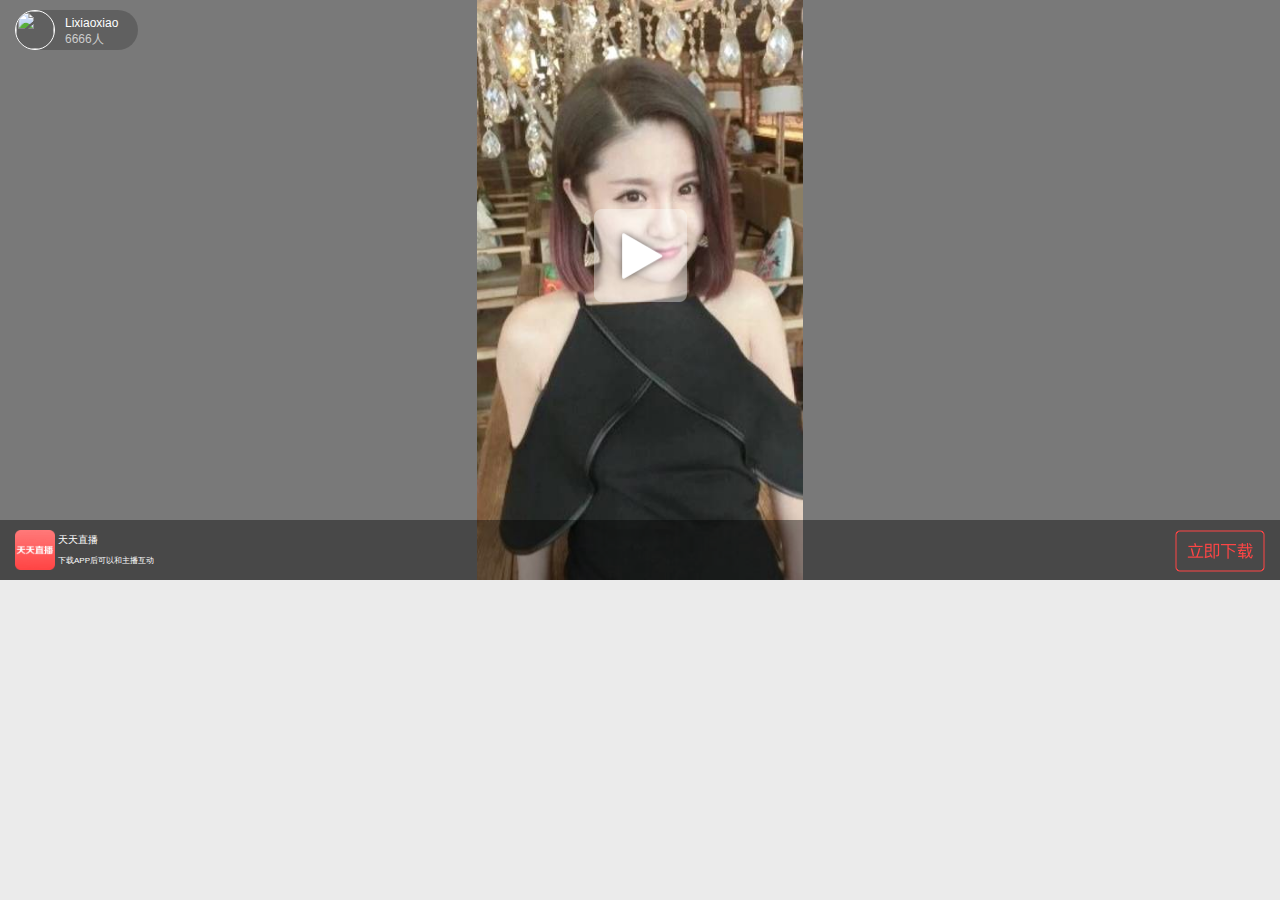
==== views/index.html @ f799e682 "h5_player" ====
<html>
<head lang="zh-CN">
    <meta charset="UTF-8">
    <meta http-equiv="X-UA-Compatible"content="IE=edge,chrome=1">
    <meta name="renderer"content="webkit">
    <meta name="viewport"content="width=device-width, initial-scale=1.0, minimum-scale=1.0, maximum-scale=1.0, user-scalable=no">
    <meta name="apple-mobile-web-app-capable"content="yes">
    <meta name="apple-mobile-web-app-status-bar-style"content="black-translucent">
    <meta name="format-detection"content="telephone=no">
    <meta name="screen-orientation"content="portrait">
    <meta name="x5-orientation"content="portrait">
    <meta name="Keywords"content="天天直播">
    <meta name="Description"content="天天直播">

    <link href="../public/stylesheets/h5-ttplayer.css" rel="stylesheet">
    <link href="../public/stylesheets/h5-ttplayer-all.css" rel="stylesheet">
    <link href="../public/stylesheets/h5-ttplayer-livepop.css" rel="stylesheet">

    <script src="../public/javascripts/ksvcplayer.js"></script>
    <script src="../public/javascripts/ksvcplayer.hls.js"></script>

    <script src="http://cdn.ronghub.com/RongIMLib-2.1.2.min.js"></script>

</head>

<body>

<div class="maincontainer app-item">
    <!-- 播放器区域 -->
    <section class="playerArea js_playerArea"style="height:580px;">
    <div class="video_wrap">

        <div class="h5_player">
            <video id = "share_video" webkit-playsinline="true"x-webkit-airplay="true"width="100%"height="580" preload="auto"
                   poster="../public/images/h5_poster.jpg"
                   src="http://vjs.zencdn.net/v/oceans.ogv">

                <!--<source src="http://vjs.zencdn.net/v/oceans.ogv" type="video/ogg">-->
                <source src="http://sfvbook-hls.bj.bcebos.com/sfvmovie/med.m3u8" type="application/x-mpegURL">

            </video>
        </div>

        <div class="h5_player_tip_btn">
            <div id="pause_button" class="h5_player_pause" style=""></div>
        </div>

    </div>

    <div class="top">
        <div class="userinfoArea js_userinfo">
        <div class="avatar">
            <img id="anchor" class="js_avatar" src="http://image.huajiao.com/42ced47ce8c8c04acd9ea0037924834e-100_100.jpg">
        </div>
        <div class="nickname">
            <span id = "anchor_name" class="js_nickname">Lixiaoxiao</span>
        </div>
        <div class="liveinfo">
            <span id = "fans_number" class="js_watches">6666</span>人
            <!--<span class="js_audiences"style="display:none">347</span>-->
        </div>
    </div>

  </div>

  <div class="toolsArea">
      <div class="btnchat js_chat"></div>
      <span class="vjs-tt">天天直播</span>
      <span class="vjs-tt-bottom">下载APP后可以和主播互动</span>

      <a id= "download" class="btndownload js_download app-dbtn js-app-btn btn_download js_hj_download" data-download-id="h5_live"style="text-indent: -1999px;"></a>
  </div>


  <div id= "pops" class="pop">
    <div id= "pop_close" class="btn_close js_close"></div>
    <a id= "pop_down" class="btn_download js_download app-dbtn btn_download js-app-btn js_hj_download" data-download-id="h5_live"style="text-indent: -1999px;"></a>
  </div>

  </section>

</div>


   <script src="../public/javascripts/ksvcttplayer.js"></script>


 </body>

</html>
---- public/stylesheets/h5-ttplayer.css ----
.video_wrap {
    overflow: hidden
}

.video_wrap,.video_wrap .h5_player {
    width: 100%;
    height: 100%
}

.video_wrap .h5_player_tip_btn {
    z-index: 4;
    background-size: 100% 100%
}

.video_wrap .h5_player_pause,.video_wrap .h5_player_waiting,.video_wrap .h5_player_warning {
    position: absolute;
    z-index: 4;
    background-size: 100% 100%
}

.video_wrap .h5_player_tip_btn {
    width: 100%;
    height: 80%;
    position: absolute;
    left: 0;
    top: 0
}

.video_wrap .h5_player_pause {
    width: 93px;
    height: 93px;
    background-image: url(../images/h5_pause.png);
    left: 50%;
    top: 55%;
    margin-left: -46px;
    margin-top: -46px
}

.video_wrap .h5_player_waiting {
    width: 80px;
    height: 100px;
    left: 50%;
    top: 50%;
    margin-left: -40px;
    margin-top: -50px
}

.video_wrap .h5_player_waiting .txt {
    width: 100%;
    height: 20px;
    line-height: 20px;
    color: #f6f4f4;
    font-size: 12px;
    text-align: center;
    position: absolute;
    left: 0;
    top: 80px
}

.video_wrap .h5_player_waiting .spinner {
    width: 80px;
    height: 80px;
    position: absolute;
    left: 0;
    top: 0
}

.video_wrap .h5_player_waiting .double-bounce1,.double-bounce2 {
    width: 100%;
    height: 100%;
    border-radius: 50%;
    background-color: #fb1309;
    opacity: .6;
    position: absolute;
    top: 0;
    left: 0;
    -webkit-animation: bounce 2s infinite ease-in-out;
    animation: bounce 2s infinite ease-in-out
}

.video_wrap .h5_player_waiting .double-bounce2 {
    -webkit-animation-delay: -1s;
    animation-delay: -1s
}

@-webkit-keyframes bounce {
    0%,100% {
        -webkit-transform: scale(0)
    }

    50% {
        -webkit-transform: scale(1)
    }
}

@keyframes bounce {
    0%,100% {
        transform: scale(0);
        -webkit-transform: scale(0)
    }

    50% {
        transform: scale(1);
        -webkit-transform: scale(1)
    }
}


.video_wrap .h5_player_live_logo {
    width: 109px;
    height: 37px;
    background-size: 100% 100%;
    position: absolute;
    top: 10px;
    left: 10px
}

.video_wrap .h5_player_live_logo .user_img,.video_wrap .h5_player_replay_logo .user_img {
    width: 36px;
    height: 37px;
    position: absolute;
    top: 0;
    left: 0;
    overflow: hidden;
    border-radius: 20px;
    -webkit-border-radius: 20px;
    -moz-border-radius: 20px
}

.video_wrap .h5_player_replay_logo .time {
    color: #fa9e00
}

.video_wrap .h5_player_replay_logo .time,.video_wrap .h5_player_live_logo .time {
    width: 42px;
    height: 12px;
    line-height: 12px;
    font-size: 12px;
    position: absolute;
    left: 39px;
    top: 23px
}

.video_wrap .h5_player_live_logo .time {
    color: #d14c49
}

.video_wrap .h5_player_watch_num {
    height: 38px;
    background-size: 100% 100%;
    position: absolute;
    top: 0;
    right: 13px;
    line-height: 40px;
    color: #fff;
    padding-left: 90px;
    font-size: 12px
}

.video_wrap .h5_player_control_btn {
    width: 40px;
    height: 40px;
    position: absolute;
    left: 15px;
    bottom: 10px;
    z-index: 99
}

.video_wrap .h5_player_control_btn .control_btn_bg {
    width: 40px;
    height: 40px;
    left: 10px;
    top: 0
}

.video_wrap .h5_player_control_btn .pause {
    position: absolute;
    width: 14px;
    height: 18px;
    left: 13px;
    top: 11px
}

.video_wrap .h5_player_control_btn .play {
    position: absolute;
    left: 15px;
    top: 11px;
    width: 15px;
    height: 18px
}

.video_wrap .h5_player_control_time {
    width: 65px;
    height: 42px;
    color: #a0a0a0;
    line-height: 42px;
    position: absolute;
    right: 15px;
    bottom: 57px;
    font-size: 12px
}

.video_wrap .h5_player_control_time .now {
    color: #fff
}

.video_wrap .h5_player_process_bar,.video_wrap .h5_player_process_bar_hover {
    width: 100%;
    height: 18px;
    position: absolute;
    bottom: 70px;
    left: 0
}

.video_wrap .h5_player_process_bar .process_bg,.video_wrap .h5_player_process_bar .process_line {
    position: absolute;
    height: 10px;
    width: 100%;
    left: 0;
    bottom: 0
}

.video_wrap .h5_player_process_bar .process_btn {
    position: absolute;
    width: 34px;
    height: 34px;
    bottom: -16px
}

.video_wrap .h5_player_process_forward_wrap {
    filter: alpha(opacity=50);
    -moz-opacity: .5;
    -khtml-opacity: .5;
    opacity: .5;
    background-color: #fff
}

.video_wrap .h5_player_process_forward_wrap,.video_wrap .h5_player_process_forward {
    width: 100px;
    height: 50px;
    position: absolute;
    left: 50%;
    top: 50%;
    margin-top: -25px;
    margin-left: -50px;
    border-radius: 5px;
    -webkit-border-radius: 5px;
    padding: 20px 0 15px
}

.video_wrap .h5_player_process_forward .forward,.video_wrap .h5_player_process_forward .backward {
    width: 28px;
    height: 23px;
    margin: 0 auto;
    background-size: 100% 100%;
    filter: alpha(opacity=70);
    -moz-opacity: .7;
    -khtml-opacity: .7;
    opacity: .7
}

.video_wrap .h5_player_process_forward .time {
    padding: 15px;
    text-align: center;
    color: #fff;
    font-size: 14px
}
---- public/stylesheets/h5-ttplayer-all.css ----
body,h1,h2,h3,h4,h5,h6,html,p {
    border: 0;
    font: inherit;
    vertical-align: baseline
}

a,abbr,acronym,address,applet,article,aside,audio,b,big,blockquote,canvas,caption,center,cite,code,dd,del,details,dfn,div,dl,dt,em,embed,figcaption,figure,footer,form,header,hgroup,i,iframe,ins,kbd,label,legend,li,mark,menu,nav,object,ol,output,pre,q,ruby,s,samp,section,small,span,strike,strong,sub,summary,sup,table,tbody,td,tfoot,th,thead,time,tr,tt,u,ul,var,video {
    margin: 0;
    padding: 0;
    border: 0;
    font: inherit;
    vertical-align: baseline
}

fieldset,img {
    margin: 0;
    padding: 0;
    font: inherit;
    vertical-align: baseline
}

article,aside,details,figcaption,figure,footer,header,hgroup,menu,nav,section {
    display: block
}

body {
    line-height: 1
}

ol,ul {
    list-style: none
}

blockquote,q {
    quotes: none
}

blockquote:after,blockquote:before,q:after,q:before {
    content: none
}

table {
    border-collapse: collapse;
    border-spacing: 0
}

address,caption,cite,code,dfn,em,i,th,var {
    font-style: normal;
    font-weight: 500
}

a img,fieldset,img {
    border: 0
}

.fn-left {
    float: left
}

.fn-right {
    float: right
}

.clearfix:after {
    height: 0;
    visibility: hidden;
    content: '';
    display: block;
    clear: both
}

.clearfix {
    zoom: 1
}

.fn-hide {
    display: none
}

.relative {
    position: relative
}

.absolute {
    position: absolute
}

.icon {
    display: inline-block;
    overflow: hidden
}

body,h1,h2,h3,h4,h5,h6,html,p {
    margin: 0;
    padding: 0
}

html {
    height: 100%;
    -webkit-text-size-adjust: 100%
}

body {
    font-size: 10px
}

a,body,button,input,select,textarea {
    font-family: "寰蒋闆呴粦","Microsoft Yahei","Helvetica Neue",Helvetica,STHeiTi,sans-serif
}

video {
    display: inline-block
}

*,input[type=text] {
    -webkit-tap-highlight-color: rgba(0,0,0,0)
}

input[type=text] {
    outline: none;
    -webkit-appearance: none;
    -moz-appearance: none;
    appearance: none
}

input[type=text]:-ms-input-placeholder {
    color: #fff
}

input[type=text]::-webkit-input-placeholder {
    color: #fff
}

input[type=text]:-moz-placeholder,input[type=text]::-moz-placeholder {
    color: #fff
}

.maincontainer,body,html {
    width: 100%
}

body {
    background-color: #ebebeb
}

a {
    -webkit-user-select: none;
    -moz-user-select: none;
    -ms-user-select: none;
    user-select: none
}

.playerArea {
    width: 100%;
    height: 300px;
    background-color: #797979;
    position: relative;
    overflow: hidden
}

.playerArea .top {
    position: absolute;
    width: 100%;
    height: 40px;
    overflow: hidden;
    left: 0;
    top: 10px;
    display: flex;
    display: -webkit-flex;
    display: -webkit-box;
    z-index: 20
}

.userinfoArea,.userinfoArea .avatar {
    height: 40px;
    -webkit-border-radius: 25px;
    -moz-border-radius: 25px;
    border-radius: 25px;
    -webkit-box-sizing: border-box;
    -moz-box-sizing: border-box;
    box-sizing: border-box
}

.userinfoArea {
    display: table;
    padding-right: 20px;
    font-size: 12px;
    padding-left: 50px;
    margin-left: 15px;
    white-space: nowrap;
    background-color: rgba(0,0,0,.2);
    position: relative
}

.userinfoArea .avatar {
    position: absolute;
    left: 0;
    top: 0;
    width: 40px;
    overflow: hidden;
    border: 1px solid #fff
}

.audienceImg img,.userinfoArea .avatar img {
    width: 100%;
    height: 100%
}

.userinfoArea .nickname {
    padding-top: 3px;
    height: 20px;
    line-height: 20px;
    color: #fff
}

.userinfoArea .nickname img {
    width: 12px
}

.userinfoArea .liveinfo {
    height: 14px;
    color: #ccc
}

.audienceImg {
    display: table;
    width: 100%;
    height: 45px;
    overflow: hidden;
    z-index: 10
}

.audienceImg ul {
    height: 100%;
    margin-left: 5px;
    overflow: hidden;
    white-space: nowrap
}

.audienceImg li {
    width: 40px;
    height: 40px;
    overflow: hidden;
    -webkit-border-radius: 50px;
    -moz-border-radius: 50px;
    border-radius: 50px;
    margin-left: 4px;
    display: inline-block;
    -webkit-box-sizing: border-box;
    -moz-box-sizing: border-box;
    box-sizing: border-box;
    border: 1px solid #fff;
    background-color: #aeaeae
}

.economicArea,.toolsArea {
    left: 0;
    width: 100%;
    z-index: 10
}

.economicArea {
    position: absolute;
    top: 68px;
    display: none;
    overflow: hidden;
    height: 26px
}

.economicArea .bean {
    display: table;
    height: 100%;
    line-height: 28px;
    background-color: rgba(0,0,0,.2);
    -webkit-border-radius: 14px;
    -moz-border-radius: 14px;
    border-radius: 14px;
    -webkit-box-sizing: border-box;
    -moz-box-sizing: border-box;
    box-sizing: border-box;
    overflow: hidden;
    margin-left: -12px;
    background-repeat: no-repeat;
    background-position: 22px 4px;
    -webkit-background-size: 19px 19px;
    background-size: 19px 19px;
    color: #fff;
    padding-left: 47px;
    padding-right: 10px
}

.toolsArea {
    bottom: 0;
    padding: 10px 0;
    height: 40px;
    background-color: rgba(0,0,0,.4)
}

.toolsArea>div {
    height: 40px;
    background-image: url(../images/icon_app.png);
    background-repeat: no-repeat;
    -webkit-background-size: auto 40px;
    background-size: auto 40px;
    margin-left: 15px
}

.toolsArea .btnchat {
    float: left;
    width: 40px;
    background-position: 0 0;
    overflow: visible
}

.pop,.popOuter,.toolsArea {
    position: absolute
}

.popOuter {
    background-color: rgba(0,0,0,.5);
    display: none;
    width: 100%;
    height: 100%;
    left: 0;
    top: 0;
    z-index: 1001
}

.pop {
    background-repeat: no-repeat;
    background-position: 0 0;
    -webkit-background-size: 100% auto;
    background-size: 100% auto;
    top: 50%;
    width: 310px;
    height: 353px;
    left: 50%;
    margin-left: -155px;
    margin-top: -170px;
    background-image: url(../images/pop_gift.png);
    z-index: 999;
    display:none
}


.pop .btn_close {
    position: absolute;
    right: 0;
    top: 0;
    width: 37px;
    height: 36px
}

.pop .btn_download {
    display: block;
    position: absolute;
    bottom: 19px;
    left: 50%;
    width: 140px;
    height: 40px;
    margin-left: -70px;
    cursor: pointer
}

.toolsArea .btnclear {
    float: left;
    width: 40px;
    background-position: -50px 0
}

.toolsArea .btngift,.toolsArea .btnshare {
    float: left;
    width: 40px;
    background-position: -53px 0;
    margin-left: 10px
}

.toolsArea .btnshare {
    background-position: -106px 0;
    overflow: visible
}

.toolsArea .btnshare .sharePop {
    width: 100%;
    padding: 100px 0;
    position: absolute;
    left: 0;
    bottom: -21px;
    z-index: 90;
    background: -moz-linear-gradient(top,rgba(0,0,0,0) 0%,rgba(0,0,0,.5) 50%,rgba(0,0,0,.28) 100%);
    background: -webkit-linear-gradient(top,rgba(0,0,0,0) 0%,rgba(0,0,0,.5) 50%,rgba(0,0,0,.28) 100%);
    background: linear-gradient(to bottom,rgba(0,0,0,0) 0%,rgba(0,0,0,.5) 50%,rgba(0,0,0,.28) 100%);
    display: none
}

.toolsArea .btnshare .sharePop ul {
    width: 100%;
    height: 100%;
    text-align: center
}

.toolsArea .btnshare .sharePop li {
    display: inline-block;
    width: 49px;
    height: 49px;
    margin: 0 4px;
    -webkit-border-radius: 14px;
    -moz-border-radius: 14px;
    border-radius: 14px;
    overflow: hidden;
    background-repeat: no-repeat;
    -webkit-background-size: auto 100%;
    background-size: auto 100%
}

.toolsArea .btnshare .sharePop .icon-hjfx-circle {
    background-position: 0 0
}

.toolsArea .btnshare .sharePop .icon-hjfx-weixin {
    background-position: -49px 0
}

.toolsArea .btnshare .sharePop .icon-hjfx-weibo {
    background-position: -98px 0
}

.toolsArea .btnshare .sharePop .icon-hjfx-qqzone {
    background-position: -147px 0
}

.toolsArea .btnshare .sharePop .icon-hjfx-qq {
    background-position: -196px 0
}

.toolsArea .btndownload {
    display: block;
    float: right;
    width: 90px;
    height: 42px;
    margin-right: 15px;
    margin-left: 0;
    background-image: url(../images/rectangle.png);
    background-repeat: no-repeat;
    background-position: 0 0;
    -webkit-background-size: 100% auto;
    background-size: 100% auto;
    cursor: pointer
}

.popup-btn {
    cursor: pointer
}

.poster,.poster .btn_play {
    display: block;
    position: absolute;
    height: 100%;
    top: 0;
    left: 0;
    z-index: 9
}

.poster img {
    display: block;
    margin: 0;
    padding: 0;
    width: 100%
}

.poster .btn_play {
    width: 80px;
    height: 80px;
    left: 50%;
    top: 50%;
    margin-left: -40px;
    margin-top: -40px;
    background-repeat: no-repeat;
    background-position: 0 0;
    -webkit-background-size: 100% 100%;
    background-size: 100% 100%;
    z-index: 1000
}

.poster,.recommendArea,.weixinArea a img {
    width: 100%
}

.recommendArea .title {
    width: 100%;
    height: 36px;
    background-repeat: no-repeat;
    background-position: 10px 50%;
    -webkit-background-size: auto 16px;
    background-size: auto 16px
}

.recommendArea a,.recommendArea img,.recommendArea ul {
    display: block;
    width: 100%
}

.recommendArea ul:after {
    content: '';
    display: block;
    clear: both
}

.recommendArea li {
    display: block;
    float: left;
    padding: 1px;
    margin: 0;
    width: 33.333%;
    position: relative;
    -webkit-box-sizing: border-box;
    -moz-box-sizing: border-box;
    box-sizing: border-box
}

.recommendArea a {
    height: 100%
}

.recommendArea img {
    margin: 0;
    padding: 0
}

.backtopArea,.weixinArea {
    width: 100%;
    background-color: #fff
}

.weixinArea {
    display: none;
    height: 150px;
    padding: 30px 0
}

.backtopArea a,.weixinArea a {
    display: block;
    margin: 0 auto;
    width: 250px;
    height: 150px
}

.backtopArea {
    height: 28px;
    padding: 20px 0
}

.backtopArea a {
    width: 143px;
    height: 28px;
    background-repeat: no-repeat;
    background-position: 0 0;
    -webkit-background-size: 143px 28px;
    background-size: 143px 28px
}

.pop_layer {
    width: 100%;
    height: 100%;
    position: fixed;
    left: 0;
    top: 0;
    z-index: 500;
    background: rgba(0,0,0,.3);
    display: none
}

.user_name img {
    width: 16px;
    position: static;
    display: inline;
    vertical-align: middle
}

.female .user_name .sex,.male .user_name .sex {
    background-size: 100% 100%;
    -webkit-background-size: 100% 100%
}


.visited .focus .btn_nofocus {
    display: none
}

.vip .user_head .user_pic .icon_vip,.visited .focus .btn_focused {
    display: block
}

.user_pop {
    position: fixed;
    left: 15%;
    top: 20%;
    z-index: 999;
    width: 70%;
    overflow: hidden;
    background-size: 100% 100%;
    -webkit-background-size: 100% 100%;
    box-shadow: 0 0 52px #666;
    margin: 0 auto;
    -webkit-border-radius: 5px;
    -moz-border-radius: 5px;
    border-radius: 5px;
    display: none
}

.user_head {
    width: 100%
}

.user_head .user_pic {
    position: relative;
    width: 6.8rem;
    height: 6.8rem;
    margin: 1rem auto .6rem;
    border-radius: 3.4rem;
    border: 3px solid #fff;
    -webkit-box-sizing: border-box;
    -moz-box-sizing: border-box;
    box-sizing: border-box
}

.user_head .user_pic img {
    border-radius: 3.5rem;
    width: 100%
}

.user_head .user_name {
    width: 100%;
    text-align: center
}

.user_head .user_name .local,.user_head .user_name .sex {
    display: inline-block;
    width: .8rem;
    height: .8rem;
    vertical-align: middle;
    margin: -5px 0 0 5px;
    background-size: 100% 100%
}

.user_head .user_name h2 {
    font-size: 1.2rem;
    padding: 0 0 6px 10px;
    font-weight: 400
}

.user_head .user_name h2 span,.user_head .user_name p {
    overflow: hidden;
    white-space: nowrap;
    text-overflow: ellipsis
}

.user_head .user_name h2 span {
    max-width: 80%;
    display: inline-block
}

.user_head .user_name p {
    font-size: 10px;
    padding: 0 2rem;
    height: 20px;
    line-height: 20px;
    color: #636363
}

.user_head .user_name .local {
    width: .6rem;
    margin: -3px 5px 0 0;
    -webkit-background-size: 100% 100%
}

.user_info {
    width: 99.5%;
    margin: 0 auto;
    padding-top: .7rem;
    border-bottom: 1px solid #ddd;
    display: -webkit-box;
    display: -moz-box;
    -moz-box-align: center;
    -webkit-box-align: center;
    box-align: center;
    -moz-box-pack: start;
    -webkit-box-pack: start;
    box-pack: start
}

.user_info ul {
    -moz-box-flex: 1;
    -ms-flex: 1;
    width: 99.5%;
    margin: 0 auto;
    border-top: 1px solid #ddd
}

.user_info li {
    position: relative;
    float: left;
    width: 33.3%;
    padding: .4rem 0;
    font-size: 10px;
    text-align: center;
    color: #858584;
}

.user_info li:nth-child(3) {
    background: 0 0
}

.user_info li span {
    display: block;
    font-size: 1.1rem;
    color: #333;
    padding-bottom: 4px
}

.focus {
    width: 100%;
    text-align: center
}

.focus .btn_visit {
    font-size: .9rem;
    text-decoration: none;
    display: block;
    margin: .8rem auto;
    width: 60%;
    height: 2rem;
    line-height: 2rem;
    border-radius: 1.2rem;
    background: #1d97d7;
    color: #fff
}

.vjs-tt {
    position:absolute;
    z-index:10;
    font-size : 1em;
    bottom: 35px;
    left: 58px;
    color: white;
}

.vjs-tt-bottom {
    position : absolute;
    z-index : 10;
    font-size : 0.8em;
    bottom: 15px;
    width: 100%;
    left: 58px;
    color: white;
}
---- public/stylesheets/h5-ttplayer-livepop.css ----
.hjPopbox {
    position: absolute;
    left: 10px;
    height: 25%;
    bottom: 70px;
    width: 240px;
    z-index: 8
}

.hjPopbox .color_0 {
    color: #efba35
}

.hjPopbox .color_1 {
    color: #e88260
}

.hjPopbox .color_2 {
    color: #dd787c
}

.hjPopbox .color_3 {
    color: #9a6dbf
}

.hjPopbox .color_4 {
    color: #c667bb
}

.hjPopbox .color_5 {
    color: #7587dd
}

.hjPopbox .color_6 {
    color: #31afae
}

.hjPopbox .color_7 {
    color: #cb9d20
}

.hjPopbox .color_8 {
    color: #d5802d
}

.hjPopbox .color_9 {
    color: #4ab685
}

.hjPopbox .color_10 {
    color: #e06a83
}

.hjPopbox .hj_showArea .bgcolor_0 {
    background-color: rgba(100,174,100,.4)
}

.hjPopbox .hj_showArea .bgcolor_1 {
    background-color: rgba(232,130,96,.4)
}

.hjPopbox .hj_showArea .bgcolor_2 {
    background-color: rgba(221,120,124,.4)
}

.hjPopbox .hj_showArea .bgcolor_3 {
    background-color: rgba(154,109,191,.4)
}

.hjPopbox .hj_showArea .bgcolor_4 {
    background-color: rgba(198,103,187,.4)
}

.hjPopbox .hj_showArea .bgcolor_5 {
    background-color: rgba(117,135,221,.4)
}

.hjPopbox .hj_showArea .bgcolor_6 {
    background-color: rgba(49,175,174,.4)
}

.hjPopbox .hj_showArea .bgcolor_7 {
    background-color: rgba(203,157,32,.4)
}

.hjPopbox .hj_showArea .bgcolor_8 {
    background-color: rgba(213,128,45,.4)
}

.hjPopbox .hj_showArea .bgcolor_9 {
    background-color: rgba(74,182,133,.4)
}

.hjPopbox .hj_showArea .bgcolor_10 {
    background-color: rgba(224,106,131,.4)
}

.hjPopbox .hj_showArea {
    width: 100%;
    position: absolute;
    top: 0;
    bottom: 0;
    left: 0;
    right: 0;
    overflow: hidden
}

.hjPopbox .hj_showArea ul {
    margin: 0;
    padding: 0;
    list-style: none;
    width: 100%;
    position: absolute;
    left: 0;
    bottom: 0
}

.hjPopbox .hj_showArea li {
    list-style: none;
    display: table;
    border-radius: 5px;
    box-sizing: border-box;
    padding: 4px 8px;
    font-size: 14px;
    line-height: 14px;
    color: #FFF;
    -webkit-transition: opacity 300ms;
    -moz-transition: opacity 300ms;
    -ms-transition: opacity 300ms;
    -o-transition: opacity 300ms;
    transition: opacity 300ms
}

.hjPopbox .hj_showArea li span:first-child {
    display: inline-block;
    float: left
}

.hjPopbox .hj_showArea li span:last-child {
    display: inline-block
}

.hjPopbox .hj_tip {
    position: absolute;
    width: 90px;
    color: #fff;
    height: 20px;
    line-height: 20px;
    font-size: 12px;
    background-color: #123;
    left: 0;
    bottom: 0;
    text-align: center;
    -webkit-border-radius: 10px;
    -moz-border-radius: 10px;
    border-radius: 10px;
    display: none
}

.hjPopbox .hj_showArea .type_notice span:first-child {
    color: #bf1d1d
}

.hjPopbox .hj_showArea .type_msg span:first-child {
    white-space: nowrap;
    overflow: hidden;
    text-overflow: ellipsis;
    max-width: 100%
}

.hjPopbox .hj_showArea .type_follow,.hjPopbox .hj_showArea .type_gift {
    color: #1daeff
}

.hjPopbox .hj_showArea .type_gift .icon-gift {
    display: none;
    float: right;
    width: 17px;
    height: 16px;
    background-repeat: no-repeat;
    background-position: -3px -4px;
    -webkit-background-size: 23px 23px;
    background-size: 23px 23px;
    -webkit-transform: rotate(45deg);
    -moz-transform: rotate(45deg);
    -ms-transform: rotate(45deg);
    -o-transform: rotate(45deg);
    transform: rotate(45deg);
    margin-left: 4px
}

.hjPopGift {
    position: absolute
}

.hjPopGift.hjPopGift_small {
    opacity: 0;
    font-size: 12px;
    padding: 0 50px 0 40px;
    background-color: rgba(0,0,0,.3);
    -webkit-border-radius: 20px;
    -moz-border-radius: 20px;
    border-radius: 20px;
    left: -500px;
    -webkit-transition-duration: 500ms;
    -moz-transition-duration: 500ms;
    -ms-transition-duration: 500ms;
    -o-transition-duration: 500ms;
    transition-duration: 500ms;
    -webkit-transition-property: opacity,left;
    -moz-transition-property: opacity,left;
    -ms-transition-property: opacity,left;
    -o-transition-property: opacity,left;
    transition-property: opacity,left;
    z-index: 998
}

.hjPopGift.hjPopGift_small.first {
    top: 130px
}

.hjPopGift.hjPopGift_small.last {
    top: 200px
}

.hjPopGift.hjPopGift_small.first.active,.hjPopGift.hjPopGift_small.last.active {
    left: 10px;
    opacity: 1
}

.hjPopGift.hjPopGift_small .icon-avatar {
    display: block;
    position: absolute;
    left: 0;
    top: 0;
    width: 35px;
    height: 35px;
    background-repeat: no-repeat;
    background-position: 0 0;
    -webkit-background-size: 100% auto;
    background-size: 100% auto;
    -webkit-border-radius: 20px;
    -moz-border-radius: 20px;
    border-radius: 20px;
    border: 1px solid #fff;
    -webkit-box-sizing: border-box;
    -moz-box-sizing: border-box;
    box-sizing: border-box
}

.hjPopGift.hjPopGift_small .nickname {
    height: 20px;
    line-height: 20px;
    color: #fff
}

.hjPopGift.hjPopGift_small .giftname {
    height: 15px;
    line-height: 15px;
    color: #1daeff
}

.hjPopGift.hjPopGift_small .icon-gift {
    display: block;
    position: absolute;
    right: 0;
    bottom: 0;
    width: 50px;
    height: 50px;
    background-repeat: no-repeat;
    background-position: 0 0;
    -webkit-background-size: 100% auto;
    background-size: 100% auto;
    -webkit-border-radius: 20px;
    -moz-border-radius: 20px;
    border-radius: 20px
}

.hjPopGift.hjPopGift_small .giftNum {
    position: absolute;
    right: -30px;
    top: -10px;
    font-size: 20px;
    color: #1fbcf8;
    text-shadow: 0 0 1px #fff
}

.hjPopGift.hjPopGift_small .giftNum.active {
    -webkit-animation: giftNum 100ms ease-in-out 0s;
    -o-animation: giftNum 100ms ease-in-out 0s;
    animation: giftNum 100ms ease-in-out 0s
}

.hjPopGift.hjPopGift_big {
    display: block;
    position: absolute;
    width: 100%;
    right: -100%;
    top: -100%;
    z-index: 999
}

.hjPopGift.hjPopGift_big img {
    display: block;
    margin: 0;
    padding: 0;
    border: none;
    width: 100%
}

.hjPopGift.hjPopGift_big .giftMsg {
    text-align: center;
    color: #00f;
    text-shadow: 0 0 3px #fff;
    width: 100%
}

.hjPopGift.hjPopGift_big.active {
    -webkit-animation: bigGift 3000ms linear 0s;
    -o-animation: bigGift 3000ms linear 0s;
    animation: bigGift 3000ms linear 0s
}

@-webkit-keyframes bigGift {
    0% {
        opacity: 0;
        right: -100%;
        top: -100%;
        -webkit-transform: scale(.2);
        -moz-transform: scale(.2);
        -ms-transform: scale(.2);
        -o-transform: scale(.2);
        transform: scale(.2)
    }

    15%,85% {
        opacity: 1;
        right: 0;
        top: 130px;
        -webkit-transform: scale(1);
        -moz-transform: scale(1);
        -ms-transform: scale(1);
        -o-transform: scale(1);
        transform: scale(1)
    }

    92% {
        opacity: 1;
        right: 200%;
        top: 131px;
        -webkit-transform: scale(.1);
        -moz-transform: scale(.1);
        -ms-transform: scale(.1);
        -o-transform: scale(.1);
        transform: scale(.1)
    }

    100% {
        opacity: 0;
        right: 300%;
        top: -200%;
        -webkit-transform: scale(.2);
        -moz-transform: scale(.2);
        -ms-transform: scale(.2);
        -o-transform: scale(.2);
        transform: scale(.2)
    }
}

@-o-keyframes bigGift {
    0% {
        opacity: 0;
        right: -100%;
        top: -100%;
        -webkit-transform: scale(.2);
        -moz-transform: scale(.2);
        -ms-transform: scale(.2);
        -o-transform: scale(.2);
        transform: scale(.2)
    }

    15%,85% {
        opacity: 1;
        right: 0;
        top: 130px;
        -webkit-transform: scale(1);
        -moz-transform: scale(1);
        -ms-transform: scale(1);
        -o-transform: scale(1);
        transform: scale(1)
    }

    92% {
        opacity: 1;
        right: 200%;
        top: 131px;
        -webkit-transform: scale(.1);
        -moz-transform: scale(.1);
        -ms-transform: scale(.1);
        -o-transform: scale(.1);
        transform: scale(.1)
    }

    100% {
        opacity: 0;
        right: 300%;
        top: -200%;
        -webkit-transform: scale(.2);
        -moz-transform: scale(.2);
        -ms-transform: scale(.2);
        -o-transform: scale(.2);
        transform: scale(.2)
    }
}

@-moz-keyframes bigGift {
    0% {
        opacity: 0;
        right: -100%;
        top: -100%;
        -webkit-transform: scale(.2);
        -moz-transform: scale(.2);
        -ms-transform: scale(.2);
        -o-transform: scale(.2);
        transform: scale(.2)
    }

    15%,85% {
        opacity: 1;
        right: 0;
        top: 130px;
        -webkit-transform: scale(1);
        -moz-transform: scale(1);
        -ms-transform: scale(1);
        -o-transform: scale(1);
        transform: scale(1)
    }

    92% {
        opacity: 1;
        right: 200%;
        top: 131px;
        -webkit-transform: scale(.1);
        -moz-transform: scale(.1);
        -ms-transform: scale(.1);
        -o-transform: scale(.1);
        transform: scale(.1)
    }

    100% {
        opacity: 0;
        right: 300%;
        top: -200%;
        -webkit-transform: scale(.2);
        -moz-transform: scale(.2);
        -ms-transform: scale(.2);
        -o-transform: scale(.2);
        transform: scale(.2)
    }
}

@keyframes bigGift {
    0% {
        opacity: 0;
        right: -100%;
        top: -100%;
        -webkit-transform: scale(.2);
        -moz-transform: scale(.2);
        -ms-transform: scale(.2);
        -o-transform: scale(.2);
        transform: scale(.2)
    }

    15%,85% {
        opacity: 1;
        right: 0;
        top: 130px;
        -webkit-transform: scale(1);
        -moz-transform: scale(1);
        -ms-transform: scale(1);
        -o-transform: scale(1);
        transform: scale(1)
    }

    92% {
        opacity: 1;
        right: 200%;
        top: 131px;
        -webkit-transform: scale(.1);
        -moz-transform: scale(.1);
        -ms-transform: scale(.1);
        -o-transform: scale(.1);
        transform: scale(.1)
    }

    100% {
        opacity: 0;
        right: 300%;
        top: -200%;
        -webkit-transform: scale(.2);
        -moz-transform: scale(.2);
        -ms-transform: scale(.2);
        -o-transform: scale(.2);
        transform: scale(.2)
    }
}

@-webkit-keyframes giftNum {
    0% {
        -webkit-transform: scale(4);
        -moz-transform: scale(4);
        -ms-transform: scale(4);
        -o-transform: scale(4);
        transform: scale(4)
    }

    50%,100% {
        -webkit-transform: scale(1);
        -moz-transform: scale(1);
        -ms-transform: scale(1);
        -o-transform: scale(1);
        transform: scale(1)
    }
}

@-o-keyframes giftNum {
    0% {
        -webkit-transform: scale(4);
        -moz-transform: scale(4);
        -ms-transform: scale(4);
        -o-transform: scale(4);
        transform: scale(4)
    }

    50%,100% {
        -webkit-transform: scale(1);
        -moz-transform: scale(1);
        -ms-transform: scale(1);
        -o-transform: scale(1);
        transform: scale(1)
    }
}

@-moz-keyframes giftNum {
    0% {
        -webkit-transform: scale(4);
        -moz-transform: scale(4);
        -ms-transform: scale(4);
        -o-transform: scale(4);
        transform: scale(4)
    }

    50%,100% {
        -webkit-transform: scale(1);
        -moz-transform: scale(1);
        -ms-transform: scale(1);
        -o-transform: scale(1);
        transform: scale(1)
    }
}

@keyframes giftNum {
    0% {
        -webkit-transform: scale(4);
        -moz-transform: scale(4);
        -ms-transform: scale(4);
        -o-transform: scale(4);
        transform: scale(4)
    }

    50%,100% {
        -webkit-transform: scale(1);
        -moz-transform: scale(1);
        -ms-transform: scale(1);
        -o-transform: scale(1);
        transform: scale(1)
    }
}
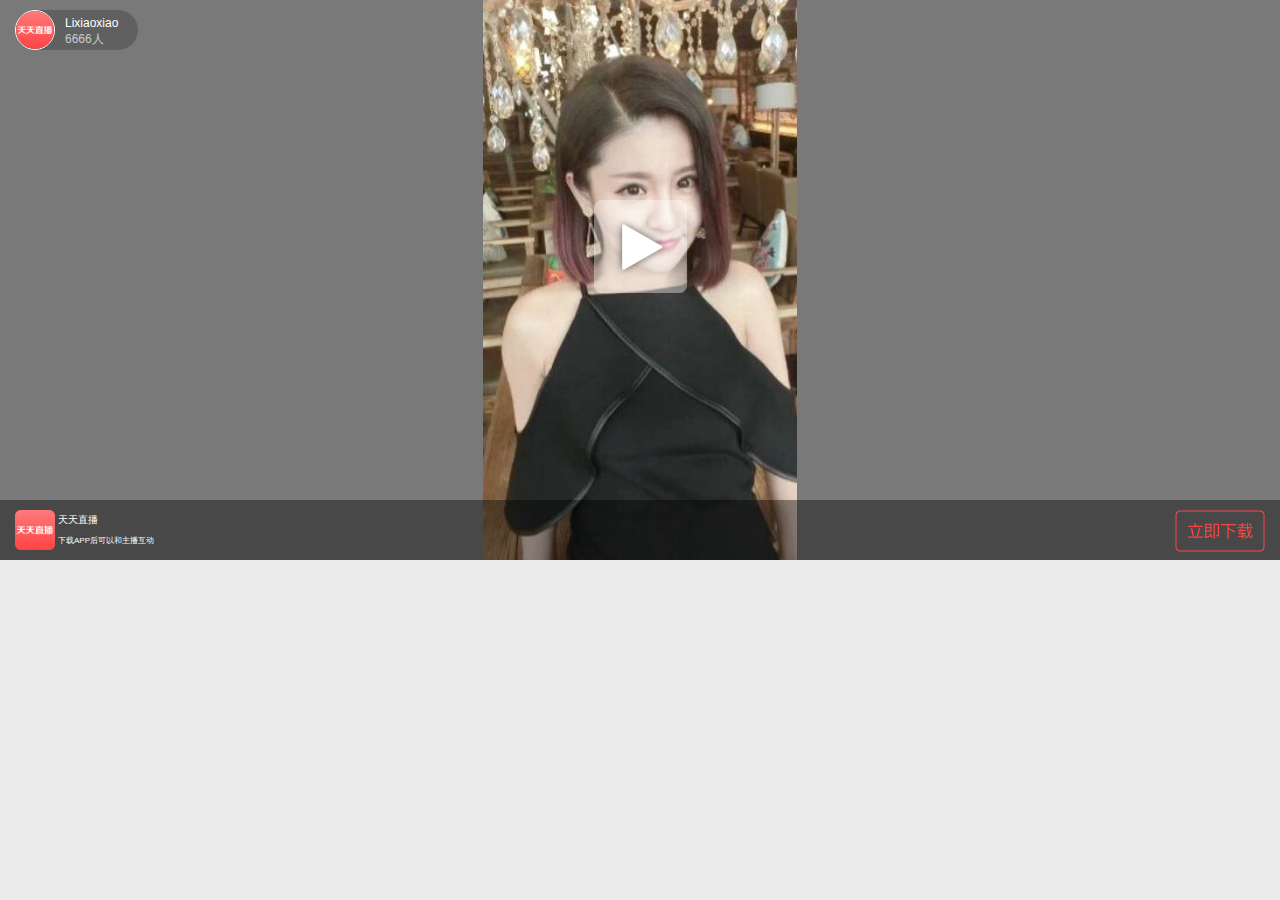
==== commit 537d1de5: "modify string and other" ====
--- a/views/index.html
+++ b/views/index.html
@@ -27,16 +27,16 @@
 
 <div class="maincontainer app-item">
     <!-- 播放器区域 -->
-    <section class="playerArea js_playerArea"style="height:580px;">
+    <section class="playerArea js_playerArea"style="height:560px;">
     <div class="video_wrap">
-
         <div class="h5_player">
-            <video id = "share_video" webkit-playsinline="true"x-webkit-airplay="true"width="100%"height="580" preload="auto"
+            <video id = "share_video" webkit-playsinline="true"x-webkit-airplay="true" width="100%"height="560" preload="auto"
                    poster="../public/images/h5_poster.jpg"
                    src="http://vjs.zencdn.net/v/oceans.ogv">
 
                 <!--<source src="http://vjs.zencdn.net/v/oceans.ogv" type="video/ogg">-->
-                <source src="http://sfvbook-hls.bj.bcebos.com/sfvmovie/med.m3u8" type="application/x-mpegURL">
+                <!--http://test.live.ks-cdn.com/live/1000_50/index.m3u8-->
+                <!--<source src="http://sfvbook-hls.bj.bcebos.com/sfvmovie/med.m3u8" type="application/x-mpegURL">-->
 
             </video>
         </div>
@@ -50,7 +50,7 @@
     <div class="top">
         <div class="userinfoArea js_userinfo">
         <div class="avatar">
-            <img id="anchor" class="js_avatar" src="http://image.huajiao.com/42ced47ce8c8c04acd9ea0037924834e-100_100.jpg">
+            <img id="anchor" class="js_avatar" src="../public/images/icon_app.png">
         </div>
         <div class="nickname">
             <span id = "anchor_name" class="js_nickname">Lixiaoxiao</span>
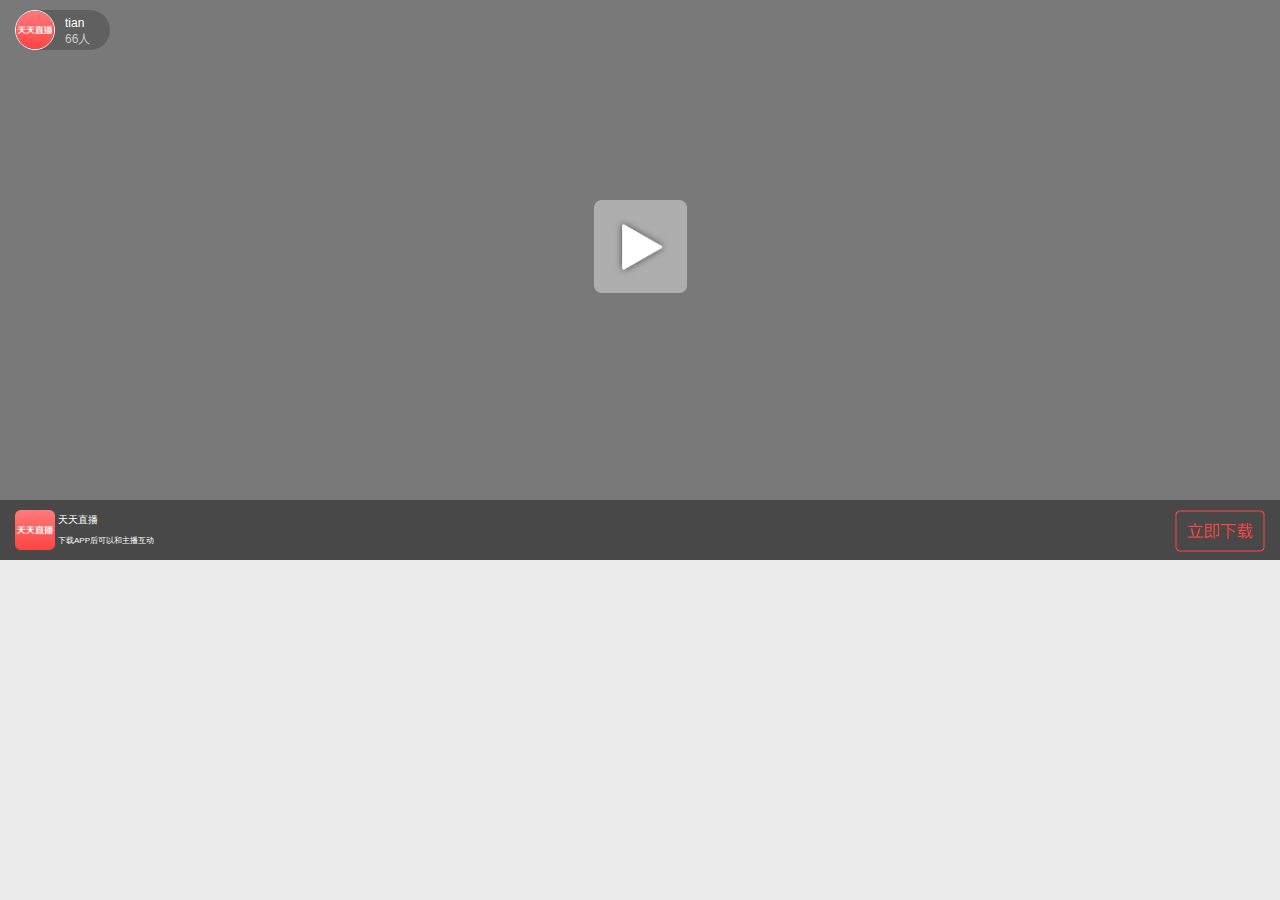
==== commit 5b9f8c77: "h5 last version" ====
--- a/views/index.html
+++ b/views/index.html
@@ -26,16 +26,17 @@
 <body>
 
 <div class="maincontainer app-item">
-    <!-- 播放器区域 -->
-    <section class="playerArea js_playerArea"style="height:560px;">
+    <!-- player area-->
+    <section id = "section-height" class="playerArea js_playerArea"style="height:560px;">
     <div class="video_wrap">
         <div class="h5_player">
-            <video id = "share_video" webkit-playsinline="true"x-webkit-airplay="true" width="100%"height="560" preload="auto"
-                   poster="../public/images/h5_poster.jpg"
-                   src="http://vjs.zencdn.net/v/oceans.ogv">
+            <video id = "share_video" webkit-playsinline="true" x-webkit-airplay="true" -webkit-appearance="none" width="100%"height="560" preload="auto"
+                   >
 
+                <!--poster="../public/images/h5_poster.jpg"-->
                 <!--<source src="http://vjs.zencdn.net/v/oceans.ogv" type="video/ogg">-->
                 <!--http://test.live.ks-cdn.com/live/1000_50/index.m3u8-->
+                <!--src="http://vjs.zencdn.net/v/oceans.ogv"-->
                 <!--<source src="http://sfvbook-hls.bj.bcebos.com/sfvmovie/med.m3u8" type="application/x-mpegURL">-->
 
             </video>
@@ -43,6 +44,7 @@
 
         <div class="h5_player_tip_btn">
             <div id="pause_button" class="h5_player_pause" style=""></div>
+
         </div>
 
     </div>
@@ -53,11 +55,10 @@
             <img id="anchor" class="js_avatar" src="../public/images/icon_app.png">
         </div>
         <div class="nickname">
-            <span id = "anchor_name" class="js_nickname">Lixiaoxiao</span>
+            <span id = "anchor_name" class="js_nickname">tian</span>
         </div>
         <div class="liveinfo">
-            <span id = "fans_number" class="js_watches">6666</span>人
-            <!--<span class="js_audiences"style="display:none">347</span>-->
+            <span id = "fans_number" class="js_watches">66</span>人
         </div>
     </div>
 
@@ -84,7 +85,6 @@
 
    <script src="../public/javascripts/ksvcttplayer.js"></script>
 
-
  </body>
 
 </html>
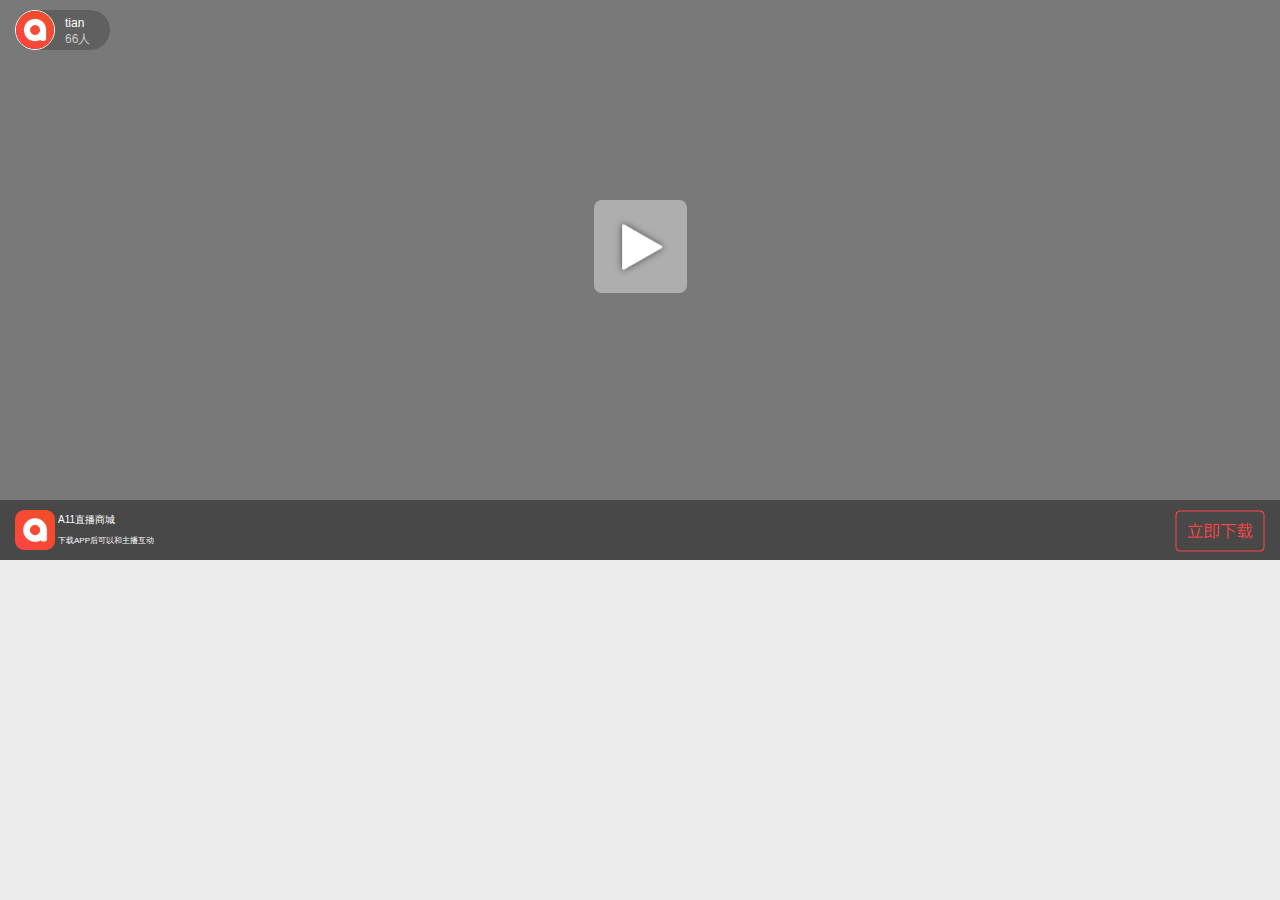
==== commit 0ff99421: "add a11 version icon" ====
--- a/views/index.html
+++ b/views/index.html
@@ -66,7 +66,7 @@
 
   <div class="toolsArea">
       <div class="btnchat js_chat"></div>
-      <span class="vjs-tt">天天直播</span>
+      <span class="vjs-tt">A11直播商城</span>
       <span class="vjs-tt-bottom">下载APP后可以和主播互动</span>
 
       <a id= "download" class="btndownload js_download app-dbtn js-app-btn btn_download js_hj_download" data-download-id="h5_live"style="text-indent: -1999px;"></a>
